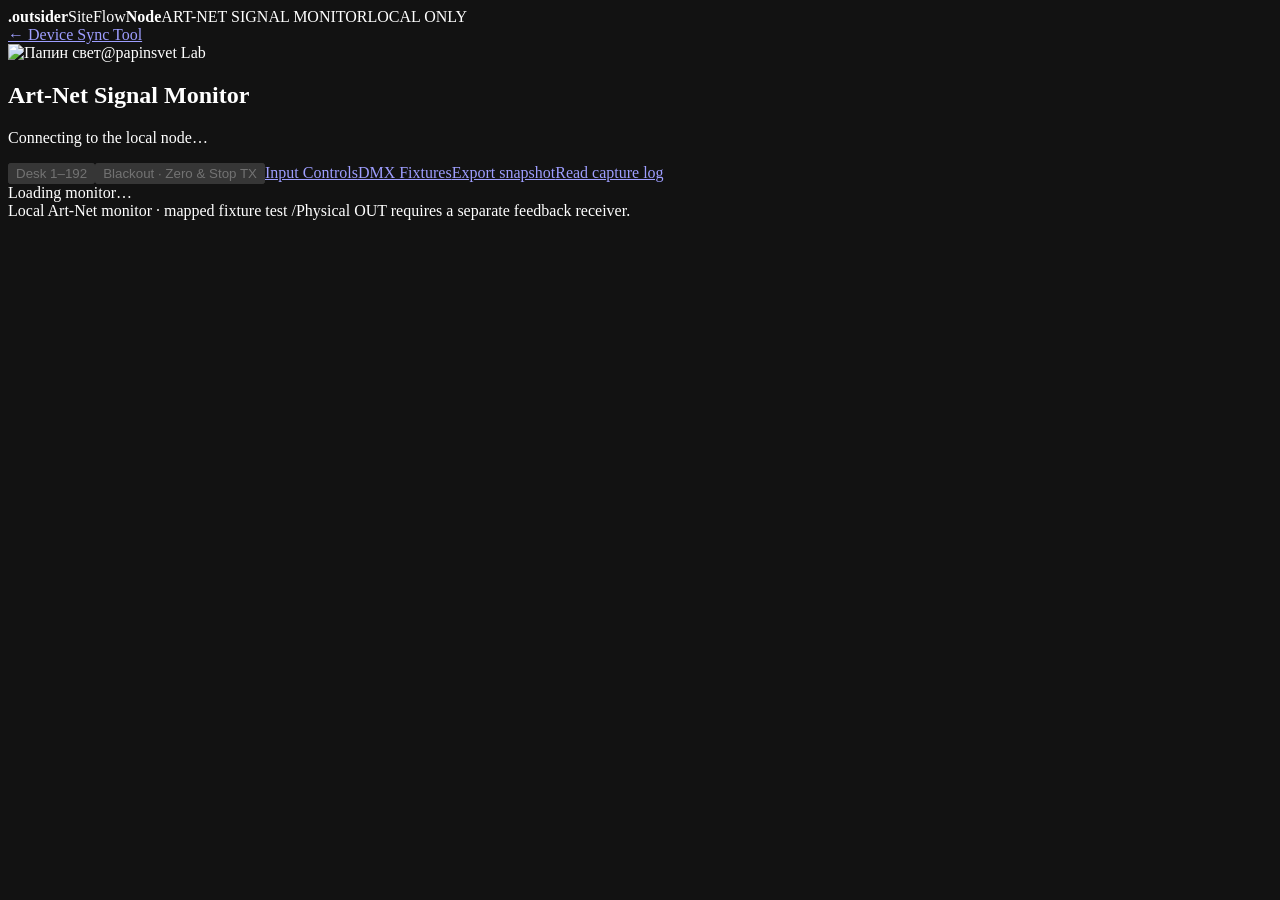
==== static/artnet.html @ fa20e49b "Publish SiteFlow with Windows and macOS support" ====
<!doctype html>
<html lang="en">
<head><meta charset="utf-8"><meta name="viewport" content="width=device-width,initial-scale=1"><meta name="color-scheme" content="dark"><title>Art-Net Signal Monitor · SiteFlow Node</title><link rel="stylesheet" href="/app.css"><script src="/artnet.js" defer></script><script src="/monitor-page.js" defer></script></head>
<body>
<header class="brand"><span class="brand-dot"></span><strong>.outsider</strong><span class="siteflow">SiteFlow</span><b>Node</b><span class="header-context">ART-NET SIGNAL MONITOR</span><span class="local-badge"><span></span>LOCAL ONLY</span></header>
<main class="monitor-page">
 <a href="/" class="back-to-devices">← Device Sync Tool</a>
 <section class="title-row monitor-title"><div><div class="place-identity"><img class="place-logo" src="/Papinsvet-logo.png" alt="Папин свет"><span>@papinsvet Lab</span></div><h1>Art-Net Signal Monitor</h1><p class="subtitle" id="monitor-device">Connecting to the local node…</p></div><div class="monitor-page-actions"><button class="button" id="desk-pass" disabled>Desk 1–192</button><button class="primary" id="blackout-tx" disabled>Blackout · Zero & Stop TX</button><a class="button" id="input-controls-link" href="/input-controls">Input Controls</a><a class="button primary" id="dmx-fixtures" href="/fixtures">DMX Fixtures</a><a class="button" id="monitor-interface" hidden target="_blank" rel="noopener noreferrer">Open node interface</a><a class="button" href="/api/artnet/export">Export snapshot</a><a class="button" href="/api/artnet/log?limit=50" target="_blank" rel="noopener">Read capture log</a></div></section>
 <section id="monitor-workspace" aria-label="Full Art-Net workspace"><div class="empty">Loading monitor…</div></section>
 <section id="custom-led-devices"></section>
 <footer><span>Local Art-Net monitor · mapped fixture test <span class="footer-sep">/</span><code id="monitor-host"></code></span><span>Physical OUT requires a separate feedback receiver.</span></footer>
</main>
<div id="toast" class="toast" role="status" hidden></div>
</body></html>
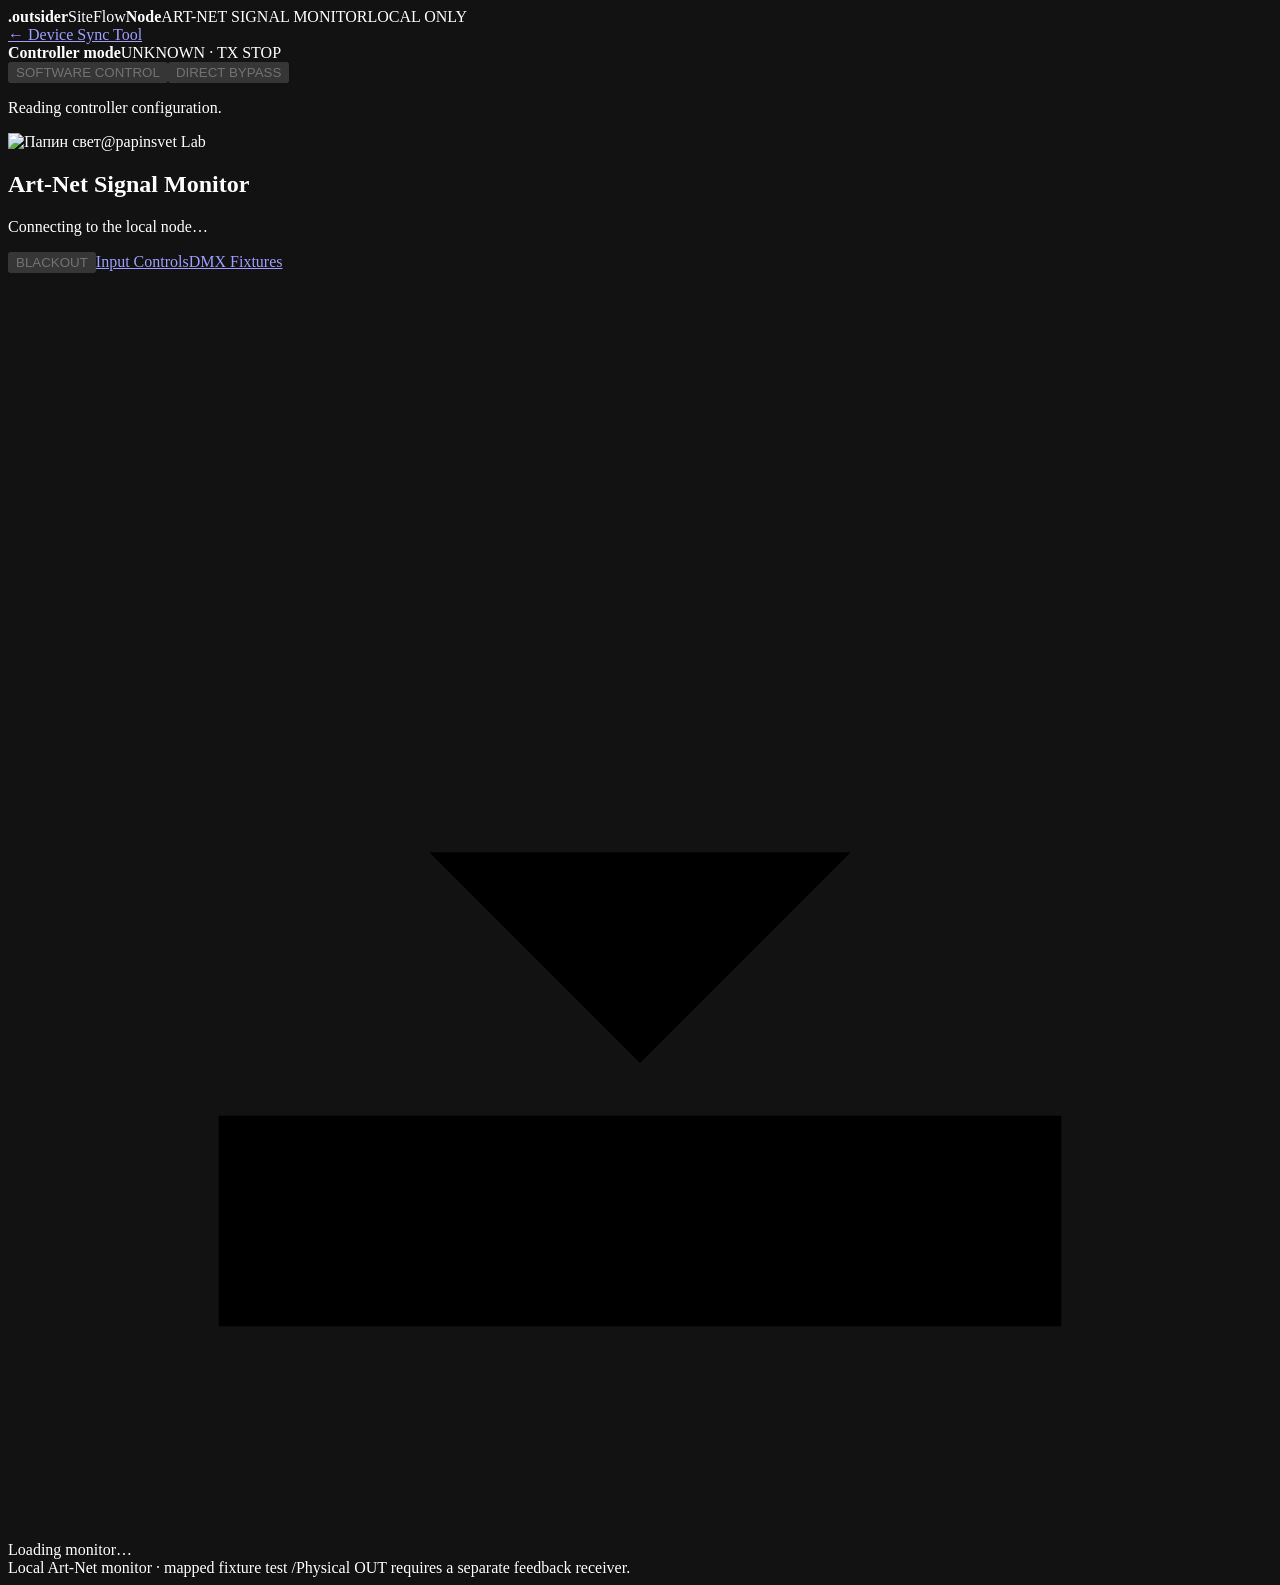
==== commit fd573540: "Add verified Art-Net modes and input routing" ====
--- a/static/artnet.html
+++ b/static/artnet.html
@@ -5,7 +5,8 @@
 <header class="brand"><span class="brand-dot"></span><strong>.outsider</strong><span class="siteflow">SiteFlow</span><b>Node</b><span class="header-context">ART-NET SIGNAL MONITOR</span><span class="local-badge"><span></span>LOCAL ONLY</span></header>
 <main class="monitor-page">
  <a href="/" class="back-to-devices">← Device Sync Tool</a>
- <section class="title-row monitor-title"><div><div class="place-identity"><img class="place-logo" src="/Papinsvet-logo.png" alt="Папин свет"><span>@papinsvet Lab</span></div><h1>Art-Net Signal Monitor</h1><p class="subtitle" id="monitor-device">Connecting to the local node…</p></div><div class="monitor-page-actions"><button class="button" id="desk-pass" disabled>Desk 1–192</button><button class="primary" id="blackout-tx" disabled>Blackout · Zero & Stop TX</button><a class="button" id="input-controls-link" href="/input-controls">Input Controls</a><a class="button primary" id="dmx-fixtures" href="/fixtures">DMX Fixtures</a><a class="button" id="monitor-interface" hidden target="_blank" rel="noopener noreferrer">Open node interface</a><a class="button" href="/api/artnet/export">Export snapshot</a><a class="button" href="/api/artnet/log?limit=50" target="_blank" rel="noopener">Read capture log</a></div></section>
+ <section id="controller-modes" class="fixture-card controller-modes" aria-label="Controller control mode"><div class="controller-mode-heading"><strong>Controller mode</strong><span id="controller-mode-status">UNKNOWN · TX STOP</span></div><div class="controller-mode-switch"><button id="mode-software" disabled>SOFTWARE CONTROL</button><button id="mode-bypass" disabled>DIRECT BYPASS</button></div><p id="controller-mode-detail" class="artnet-note">Reading controller configuration.</p></section>
+ <section class="title-row monitor-title"><div><div class="place-identity"><img class="place-logo" src="/Papinsvet-logo.png" alt="Папин свет"><span>@papinsvet Lab</span></div><h1>Art-Net Signal Monitor</h1><p class="subtitle" id="monitor-device">Connecting to the local node…</p></div><div class="monitor-page-actions"><button class="button blackout-toggle" id="blackout-tx" aria-pressed="false" disabled>BLACKOUT</button><a class="button" id="input-controls-link" href="/input-controls">Input Controls</a><a class="button primary" id="dmx-fixtures" href="/fixtures">DMX Fixtures</a><a class="button" id="monitor-interface" hidden target="_blank" rel="noopener noreferrer">Open node interface</a><a class="button icon-button" href="/api/artnet/export" title="Export Art-Net snapshot and recent capture log" aria-label="Export Art-Net snapshot and recent capture log"><svg viewBox="0 0 24 24" aria-hidden="true"><path d="M12 3v12m-4-4 4 4 4-4M4 16v4h16v-4"/></svg></a></div></section>
  <section id="monitor-workspace" aria-label="Full Art-Net workspace"><div class="empty">Loading monitor…</div></section>
  <section id="custom-led-devices"></section>
  <footer><span>Local Art-Net monitor · mapped fixture test <span class="footer-sep">/</span><code id="monitor-host"></code></span><span>Physical OUT requires a separate feedback receiver.</span></footer>
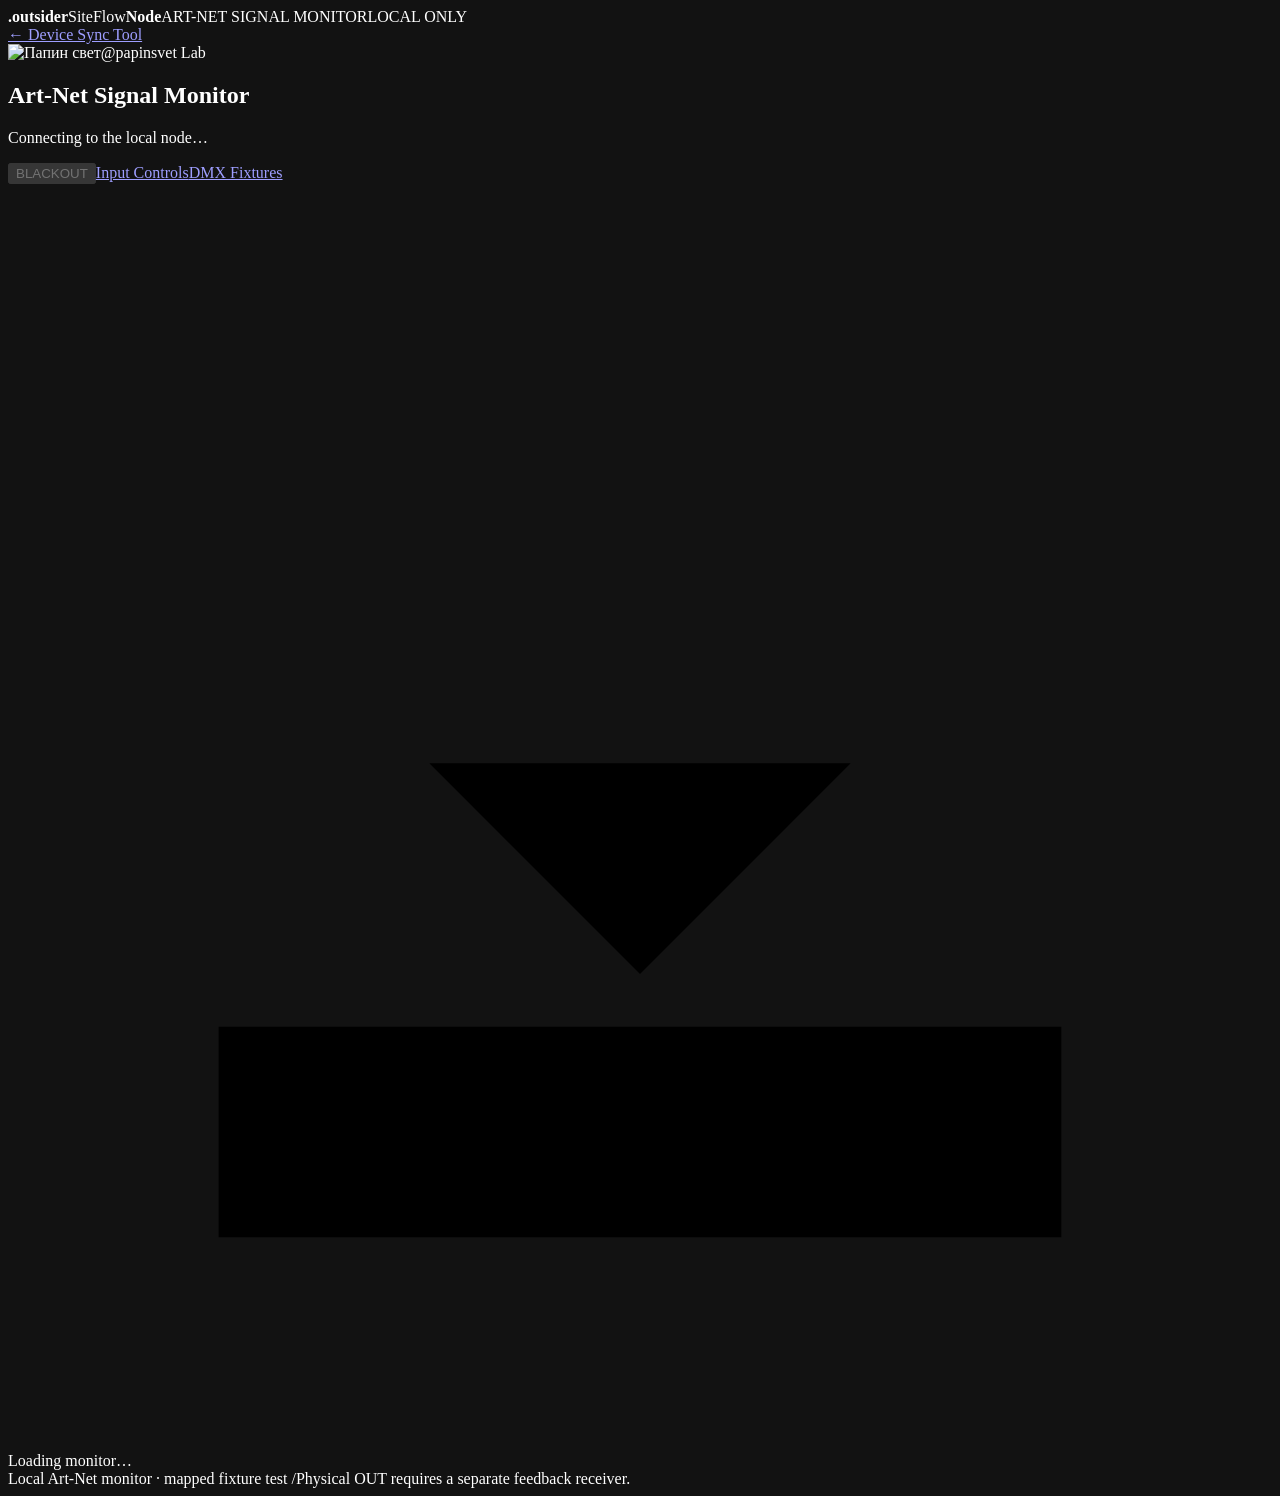
==== commit 5e20923d: "Add MIDI input routing, Traktor controls and LED Matrix Pixel Fill" ====
--- a/static/artnet.html
+++ b/static/artnet.html
@@ -5,7 +5,6 @@
 <header class="brand"><span class="brand-dot"></span><strong>.outsider</strong><span class="siteflow">SiteFlow</span><b>Node</b><span class="header-context">ART-NET SIGNAL MONITOR</span><span class="local-badge"><span></span>LOCAL ONLY</span></header>
 <main class="monitor-page">
  <a href="/" class="back-to-devices">← Device Sync Tool</a>
- <section id="controller-modes" class="fixture-card controller-modes" aria-label="Controller control mode"><div class="controller-mode-heading"><strong>Controller mode</strong><span id="controller-mode-status">UNKNOWN · TX STOP</span></div><div class="controller-mode-switch"><button id="mode-software" disabled>SOFTWARE CONTROL</button><button id="mode-bypass" disabled>DIRECT BYPASS</button></div><p id="controller-mode-detail" class="artnet-note">Reading controller configuration.</p></section>
  <section class="title-row monitor-title"><div><div class="place-identity"><img class="place-logo" src="/Papinsvet-logo.png" alt="Папин свет"><span>@papinsvet Lab</span></div><h1>Art-Net Signal Monitor</h1><p class="subtitle" id="monitor-device">Connecting to the local node…</p></div><div class="monitor-page-actions"><button class="button blackout-toggle" id="blackout-tx" aria-pressed="false" disabled>BLACKOUT</button><a class="button" id="input-controls-link" href="/input-controls">Input Controls</a><a class="button primary" id="dmx-fixtures" href="/fixtures">DMX Fixtures</a><a class="button" id="monitor-interface" hidden target="_blank" rel="noopener noreferrer">Open node interface</a><a class="button icon-button" href="/api/artnet/export" title="Export Art-Net snapshot and recent capture log" aria-label="Export Art-Net snapshot and recent capture log"><svg viewBox="0 0 24 24" aria-hidden="true"><path d="M12 3v12m-4-4 4 4 4-4M4 16v4h16v-4"/></svg></a></div></section>
  <section id="monitor-workspace" aria-label="Full Art-Net workspace"><div class="empty">Loading monitor…</div></section>
  <section id="custom-led-devices"></section>
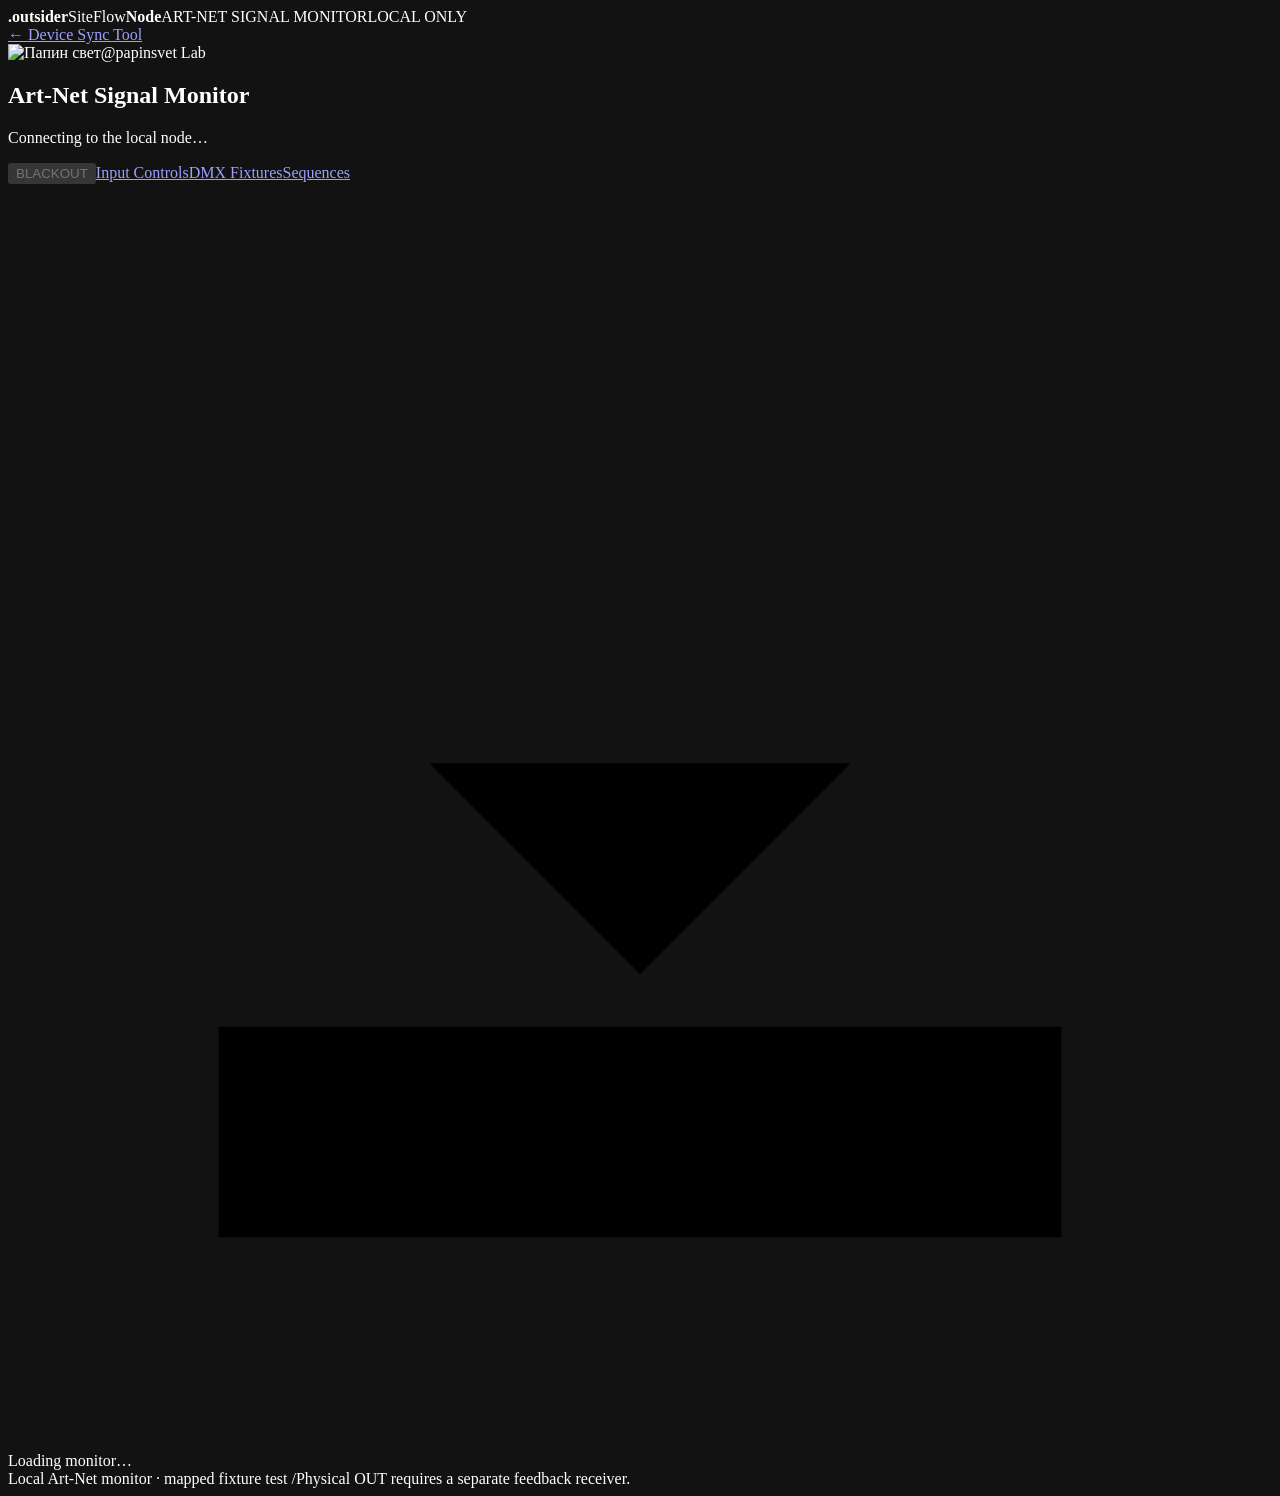
==== commit 60cb02a9: "Stabilize FX sequence routing and add playback modes" ====
--- a/static/artnet.html
+++ b/static/artnet.html
@@ -1,11 +1,11 @@
 <!doctype html>
 <html lang="en">
-<head><meta charset="utf-8"><meta name="viewport" content="width=device-width,initial-scale=1"><meta name="color-scheme" content="dark"><title>Art-Net Signal Monitor · SiteFlow Node</title><link rel="stylesheet" href="/app.css"><script src="/artnet.js" defer></script><script src="/monitor-page.js" defer></script></head>
+<head><meta charset="utf-8"><meta name="viewport" content="width=device-width,initial-scale=1"><meta name="color-scheme" content="dark"><title>Art-Net Signal Monitor · SiteFlow Node</title><link rel="stylesheet" href="/app.css"><script src="/artnet.js" defer></script><script src="/monitor-page.js" defer></script><script src="/restart.js" defer></script></head>
 <body>
 <header class="brand"><span class="brand-dot"></span><strong>.outsider</strong><span class="siteflow">SiteFlow</span><b>Node</b><span class="header-context">ART-NET SIGNAL MONITOR</span><span class="local-badge"><span></span>LOCAL ONLY</span></header>
 <main class="monitor-page">
  <a href="/" class="back-to-devices">← Device Sync Tool</a>
- <section class="title-row monitor-title"><div><div class="place-identity"><img class="place-logo" src="/Papinsvet-logo.png" alt="Папин свет"><span>@papinsvet Lab</span></div><h1>Art-Net Signal Monitor</h1><p class="subtitle" id="monitor-device">Connecting to the local node…</p></div><div class="monitor-page-actions"><button class="button blackout-toggle" id="blackout-tx" aria-pressed="false" disabled>BLACKOUT</button><a class="button" id="input-controls-link" href="/input-controls">Input Controls</a><a class="button primary" id="dmx-fixtures" href="/fixtures">DMX Fixtures</a><a class="button" id="monitor-interface" hidden target="_blank" rel="noopener noreferrer">Open node interface</a><a class="button icon-button" href="/api/artnet/export" title="Export Art-Net snapshot and recent capture log" aria-label="Export Art-Net snapshot and recent capture log"><svg viewBox="0 0 24 24" aria-hidden="true"><path d="M12 3v12m-4-4 4 4 4-4M4 16v4h16v-4"/></svg></a></div></section>
+ <section class="title-row monitor-title"><div><div class="place-identity"><img class="place-logo" src="/Papinsvet-logo.png" alt="Папин свет"><span>@papinsvet Lab</span></div><h1>Art-Net Signal Monitor</h1><p class="subtitle" id="monitor-device">Connecting to the local node…</p></div><div class="monitor-page-actions"><button class="button blackout-toggle" id="blackout-tx" aria-pressed="false" disabled>BLACKOUT</button><a class="button" id="input-controls-link" href="/input-controls">Input Controls</a><a class="button primary" id="dmx-fixtures" href="/fixtures">DMX Fixtures</a><a class="button" id="sequences-link" href="/sequences">Sequences</a><a class="button" id="monitor-interface" hidden target="_blank" rel="noopener noreferrer">Open node interface</a><a class="button icon-button" href="/api/artnet/export" title="Export Art-Net snapshot and recent capture log" aria-label="Export Art-Net snapshot and recent capture log"><svg viewBox="0 0 24 24" aria-hidden="true"><path d="M12 3v12m-4-4 4 4 4-4M4 16v4h16v-4"/></svg></a></div></section>
  <section id="monitor-workspace" aria-label="Full Art-Net workspace"><div class="empty">Loading monitor…</div></section>
  <section id="custom-led-devices"></section>
  <footer><span>Local Art-Net monitor · mapped fixture test <span class="footer-sep">/</span><code id="monitor-host"></code></span><span>Physical OUT requires a separate feedback receiver.</span></footer>
